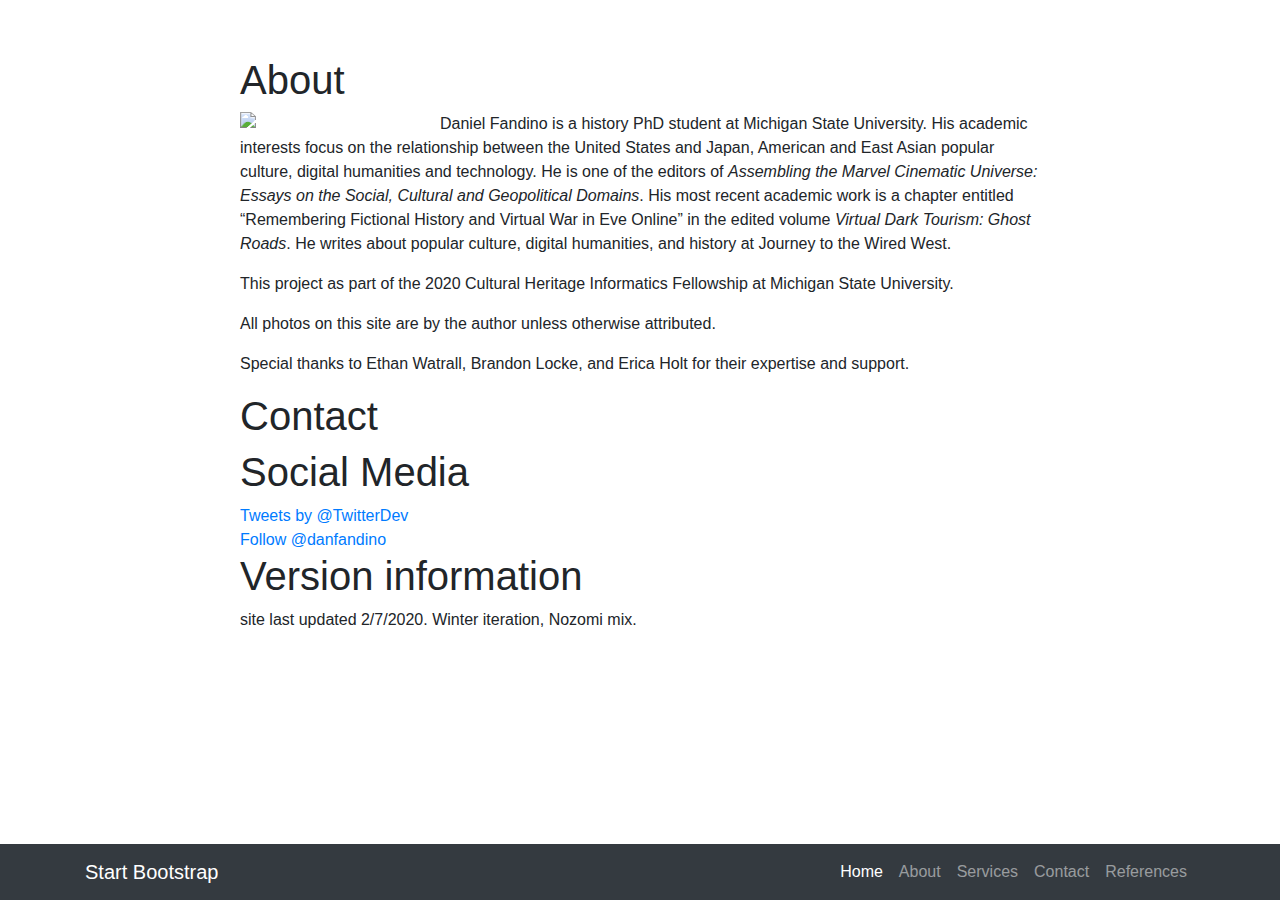
==== about.html @ 7b51f05c "Update about.html" ====
<!DOCTYPE html>
<html lang="en">

<head>

  <meta charset="utf-8">
  <meta name="viewport" content="width=device-width, initial-scale=1, shrink-to-fit=no">
  <meta name="description" content="">
  <meta name="author" content="">

  <title>The Big Picture - Start Bootstrap Template</title>

  <!-- Bootstrap core CSS -->
  <link href="vendor/bootstrap/css/bootstrap.min.css" rel="stylesheet">

  <!-- Custom styles for this template -->
  <link href="css/custom-kanda-style.css" rel="stylesheet">
</head>

<body>

  <!-- Navigation -->
  <nav class="navbar navbar-expand-lg navbar-dark bg-dark fixed-bottom">
    <div class="container">
      <a class="navbar-brand" href="#">Start Bootstrap</a>
      <button class="navbar-toggler" type="button" data-toggle="collapse" data-target="#navbarResponsive" aria-controls="navbarResponsive" aria-expanded="false" aria-label="Toggle navigation">
        <span class="navbar-toggler-icon"></span>
      </button>
      <div class="collapse navbar-collapse" id="navbarResponsive">
        <ul class="navbar-nav ml-auto">
          <li class="nav-item active">
            <a class="nav-link" href="#">Home
              <span class="sr-only">(current)</span>
            </a>
          </li>
          <li class="nav-item">
            <a class="nav-link" href="#">About</a>
          </li>
          <li class="nav-item">
            <a class="nav-link" href="#">Services</a>
          </li>
          <li class="nav-item">
            <a class="nav-link" href="#">Contact</a>
          </li>
           <li class="nav-item">
            <a class="nav-link" href="#">References</a>
          </li>
        </ul>
      </div>
    </div>
  </nav>

<div class="px-10">
	<div id="page-wrap">

<!-- Page Content -->
			
<h1 class="display-5">About</h1>

<img src="http://tokyo6420.com/images/CHI1.jpg" style="float: left; width:200px;" />

		<p>Daniel Fandino is a history PhD student at Michigan State University. His academic interests focus on the relationship between the United States and Japan, American and East Asian popular culture, digital humanities and technology.  He is one of the editors of <i>Assembling the Marvel Cinematic Universe: Essays on the Social, Cultural and Geopolitical Domains</i>. His most recent academic work is a chapter entitled “Remembering Fictional History and Virtual War in Eve Online” in the edited volume <i>Virtual Dark Tourism: Ghost Roads</i>.
		He writes about popular culture, digital humanities, and history at Journey to the Wired West.</p>
		<p>This project as part of the 2020 Cultural Heritage Informatics Fellowship at Michigan State University. </> 
		<br>
		<p>All photos on this site are by the author unless otherwise attributed.</p>
		<p>Special thanks to Ethan Watrall, Brandon Locke, and Erica Holt for their expertise and support.</p>

<h1 class="display-5">Contact</h1>
		
<h1 class="display-5">Social Media</h1>
	
	<a class="twitter-timeline"
  href="https://twitter.com/danfandino"
  data-width="300"
  data-height="300">
Tweets by @TwitterDev
</a>
	<br>
	<a href="https://twitter.com/TwitterDev?ref_src=twsrc%5Etfw" class="twitter-follow-button" data-show-count="false">Follow @danfandino</a><script async src="https://platform.twitter.com/widgets.js" charset="utf-8"></script>
	
<h1 class="display-5">Version information</h1>
		<p>site last updated 2/7/2020. Winter iteration, Nozomi mix.</p>
		
	</div>
	</div>
	</div>
</header>        

  </section>

  <!-- Bootstrap core JavaScript -->
  <script src="vendor/jquery/jquery.min.js"></script>
  <script src="vendor/bootstrap/js/bootstrap.bundle.min.js"></script>

</body>

</html>
---- css/custom-kanda-style.css ----
/*!
 * Start Bootstrap - The Big Picture (https://startbootstrap.com/template-overviews/the-big-picture)
 * Copyright 2013-2019 Start Bootstrap
 * Licensed under MIT (https://github.com/BlackrockDigital/startbootstrap-the-big-picture/blob/master/LICENSE)
 */

body {
  padding-top: 56px;
}
#page-wrap {
     width: 800px;
     margin: 0 auto;
}
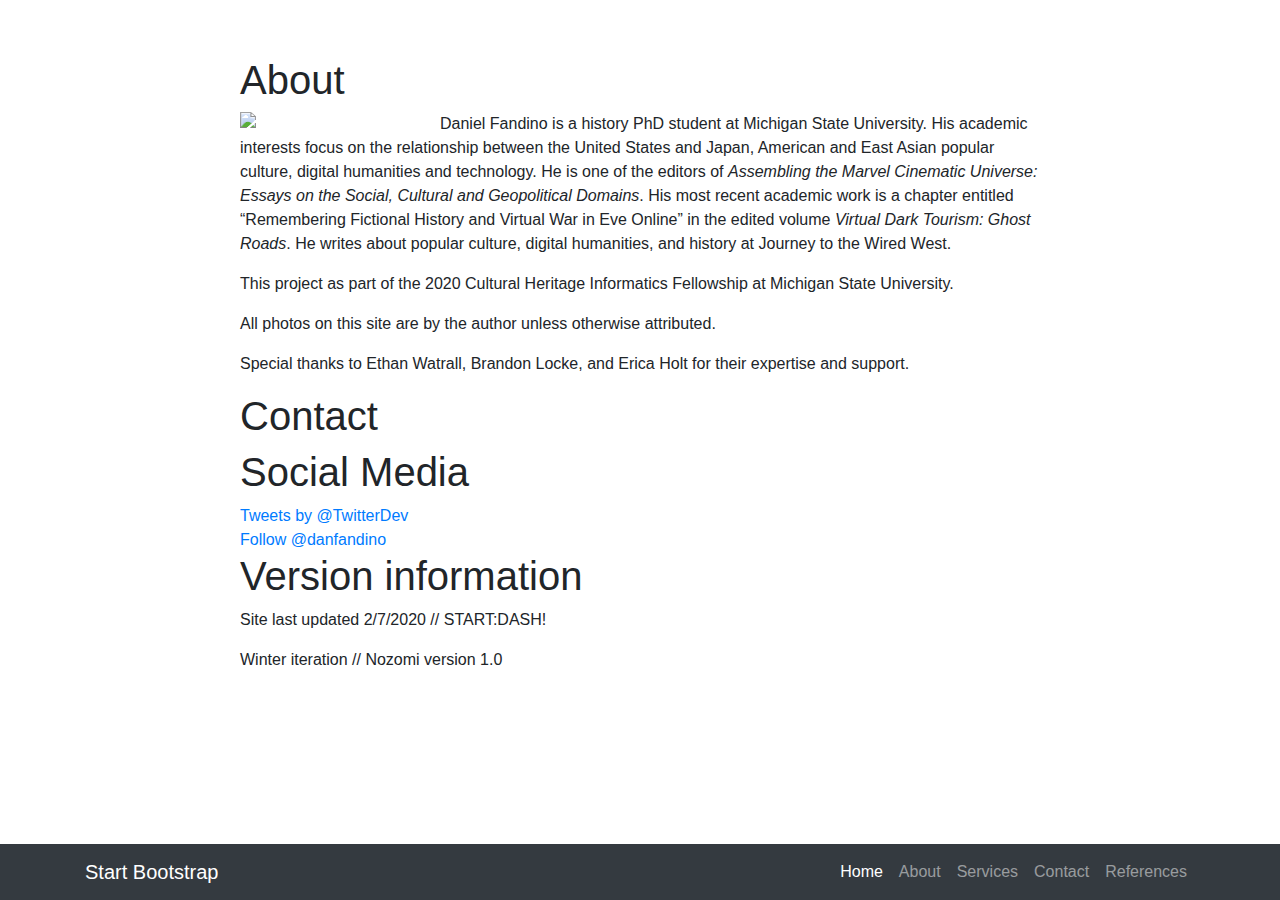
==== commit a77e5b0a: "Update about.html" ====
--- a/about.html
+++ b/about.html
@@ -80,7 +80,8 @@
 	<a href="https://twitter.com/TwitterDev?ref_src=twsrc%5Etfw" class="twitter-follow-button" data-show-count="false">Follow @danfandino</a><script async src="https://platform.twitter.com/widgets.js" charset="utf-8"></script>
 	
 <h1 class="display-5">Version information</h1>
-		<p>site last updated 2/7/2020. Winter iteration, Nozomi mix.</p>
+		<p>Site last updated 2/7/2020 // START:DASH!</p>
+		<p>Winter iteration // Nozomi version 1.0</p>
 		
 	</div>
 	</div>
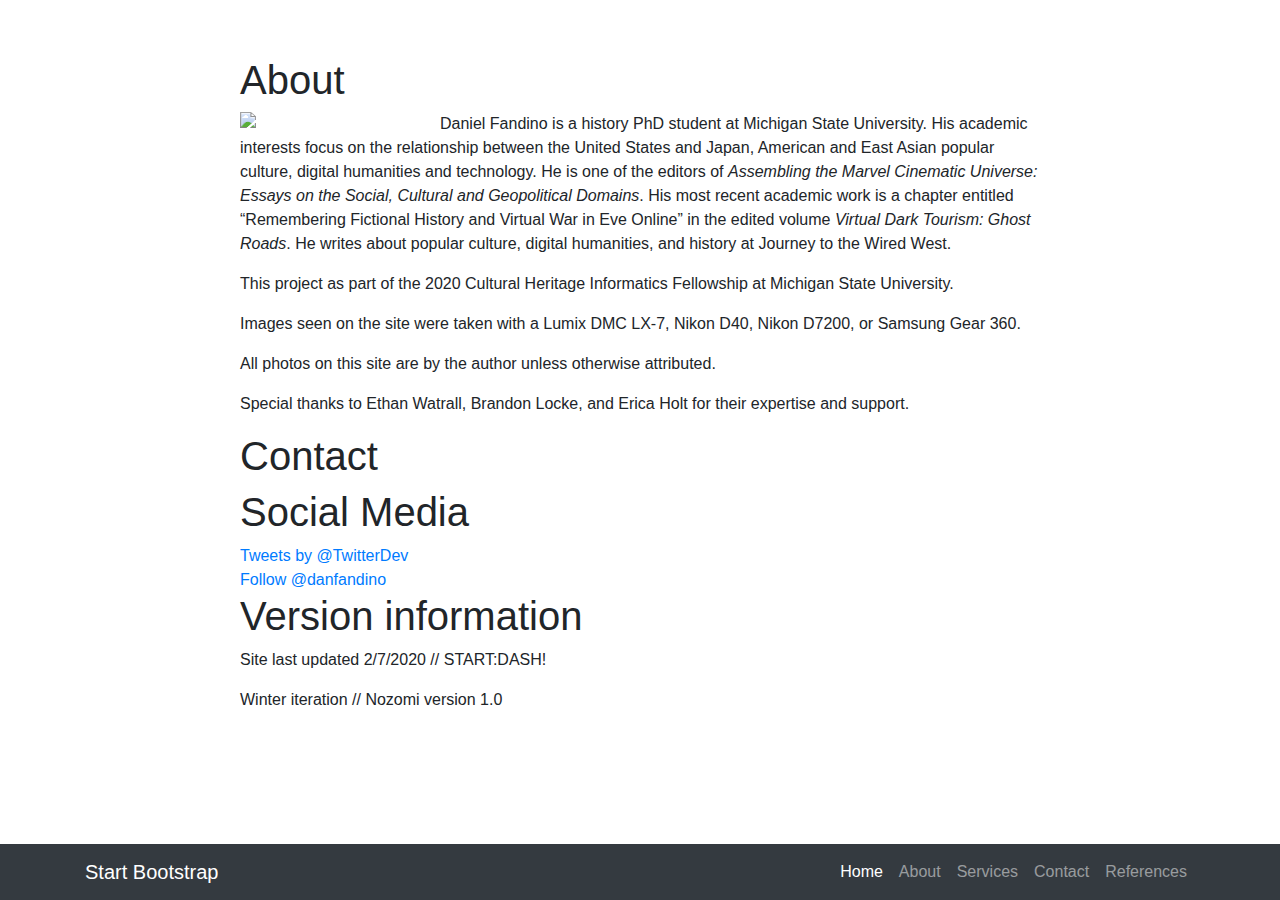
==== commit df1786e6: "Update about.html" ====
--- a/about.html
+++ b/about.html
@@ -63,6 +63,7 @@
 		He writes about popular culture, digital humanities, and history at Journey to the Wired West.</p>
 		<p>This project as part of the 2020 Cultural Heritage Informatics Fellowship at Michigan State University. </> 
 		<br>
+		<p>Images seen on the site were taken with a Lumix DMC LX-7, Nikon D40, Nikon D7200, or Samsung Gear 360.</p>
 		<p>All photos on this site are by the author unless otherwise attributed.</p>
 		<p>Special thanks to Ethan Watrall, Brandon Locke, and Erica Holt for their expertise and support.</p>
 
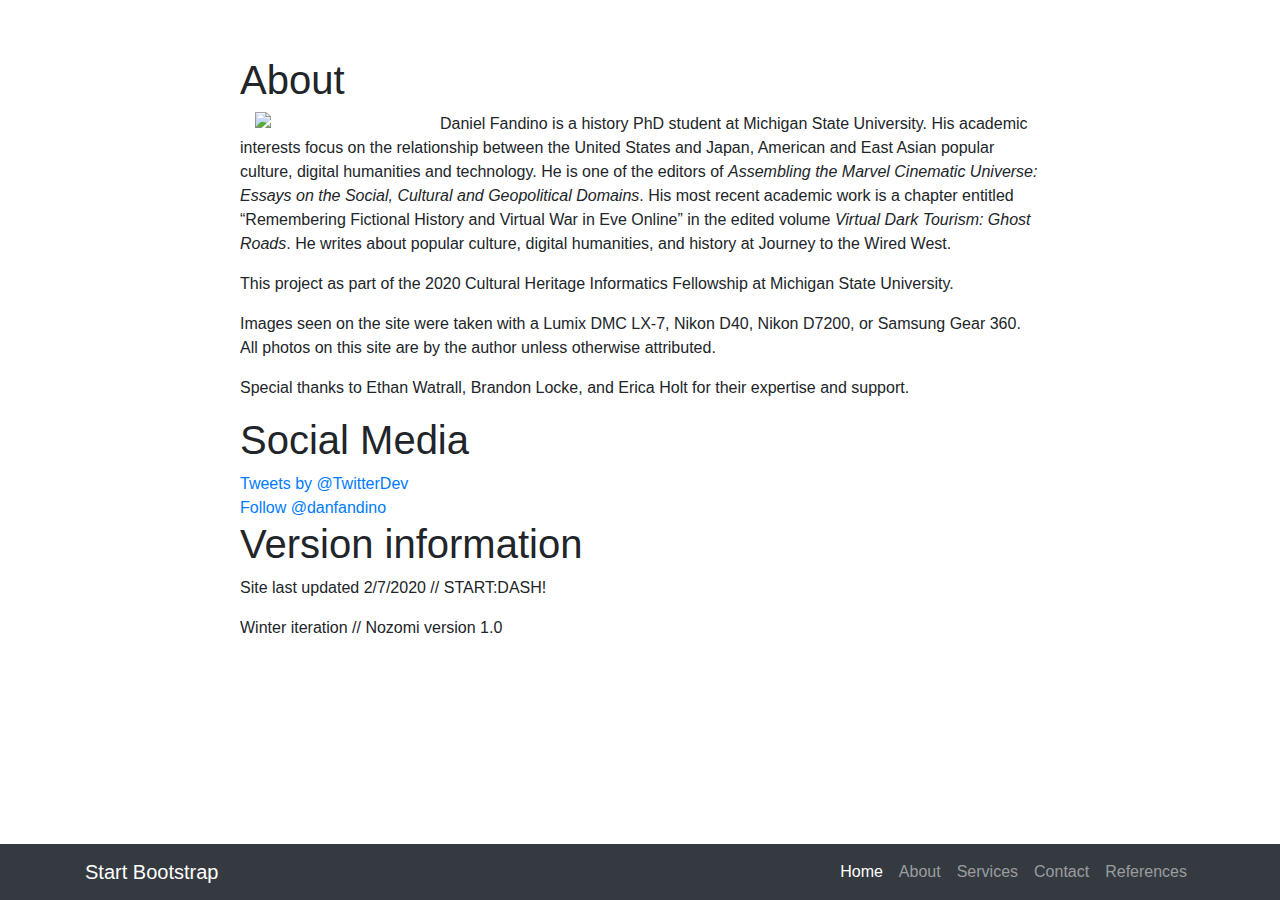
==== commit d2cf512a: "Update about.html" ====
--- a/about.html
+++ b/about.html
@@ -57,17 +57,16 @@
 			
 <h1 class="display-5">About</h1>
 
-<img src="http://tokyo6420.com/images/CHI1.jpg" style="float: left; width:200px;" />
+<img src="http://tokyo6420.com/images/CHI1.jpg" style="padding: 0 15px; float: left; width:200px;" /> 
 
 		<p>Daniel Fandino is a history PhD student at Michigan State University. His academic interests focus on the relationship between the United States and Japan, American and East Asian popular culture, digital humanities and technology.  He is one of the editors of <i>Assembling the Marvel Cinematic Universe: Essays on the Social, Cultural and Geopolitical Domains</i>. His most recent academic work is a chapter entitled “Remembering Fictional History and Virtual War in Eve Online” in the edited volume <i>Virtual Dark Tourism: Ghost Roads</i>.
 		He writes about popular culture, digital humanities, and history at Journey to the Wired West.</p>
 		<p>This project as part of the 2020 Cultural Heritage Informatics Fellowship at Michigan State University. </> 
 		<br>
-		<p>Images seen on the site were taken with a Lumix DMC LX-7, Nikon D40, Nikon D7200, or Samsung Gear 360.</p>
-		<p>All photos on this site are by the author unless otherwise attributed.</p>
+		<p>Images seen on the site were taken with a Lumix DMC LX-7, Nikon D40, Nikon D7200, or Samsung Gear 360. All photos on this site are by the author unless otherwise attributed.</p>
 		<p>Special thanks to Ethan Watrall, Brandon Locke, and Erica Holt for their expertise and support.</p>
 
-<h1 class="display-5">Contact</h1>
+
 		
 <h1 class="display-5">Social Media</h1>
 	
@@ -83,6 +82,7 @@
 <h1 class="display-5">Version information</h1>
 		<p>Site last updated 2/7/2020 // START:DASH!</p>
 		<p>Winter iteration // Nozomi version 1.0</p>
+		<br>
 		
 	</div>
 	</div>
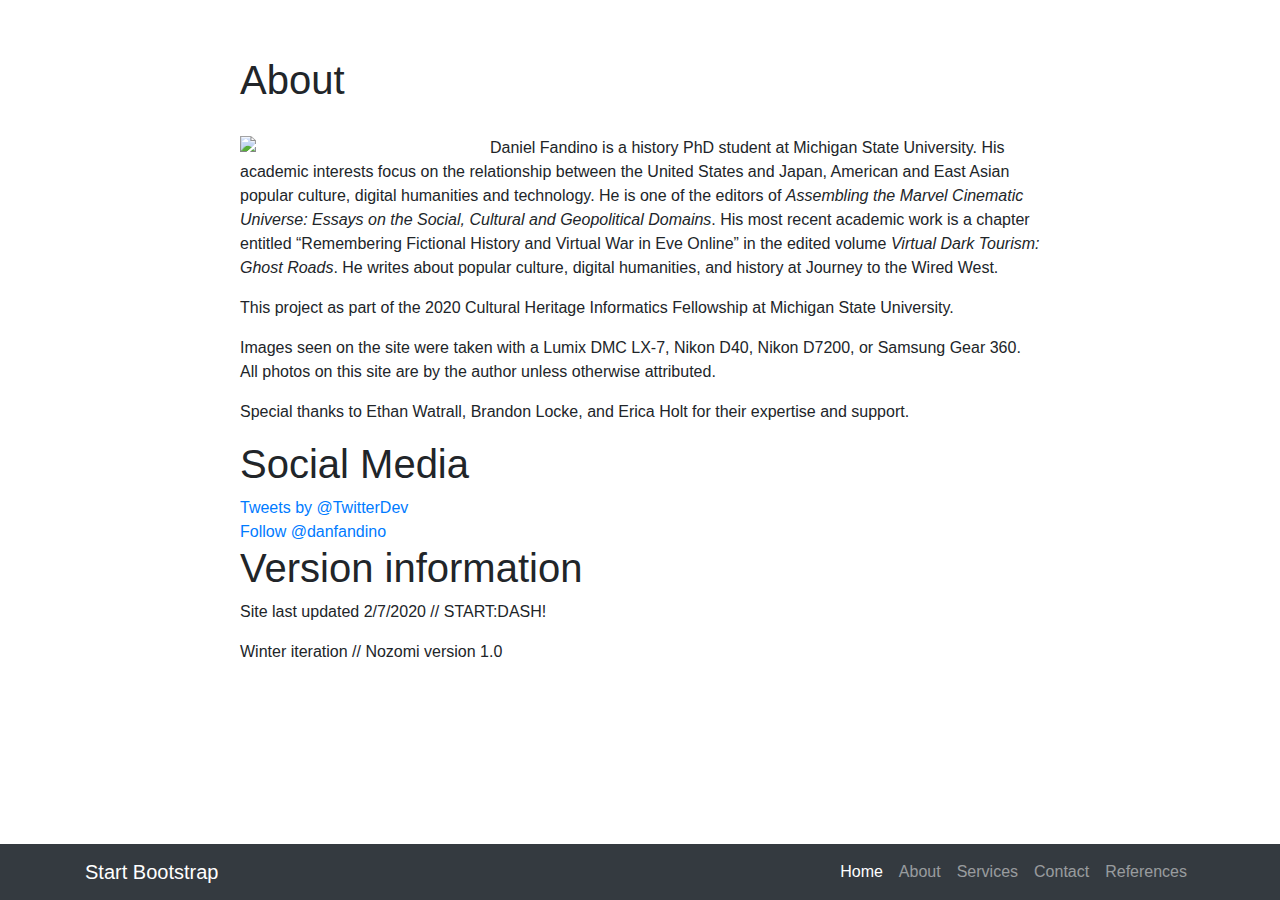
==== commit fd10fd96: "Update about.html" ====
--- a/about.html
+++ b/about.html
@@ -56,8 +56,9 @@
 <!-- Page Content -->
 			
 <h1 class="display-5">About</h1>
+		<br>
 
-<img src="http://tokyo6420.com/images/CHI1.jpg" style="padding: 0 15px; float: left; width:200px;" /> 
+<img src="http://tokyo6420.com/images/CHI1.jpg" style="padding-left: 0 15px; float: left; width:250px;" /> 
 
 		<p>Daniel Fandino is a history PhD student at Michigan State University. His academic interests focus on the relationship between the United States and Japan, American and East Asian popular culture, digital humanities and technology.  He is one of the editors of <i>Assembling the Marvel Cinematic Universe: Essays on the Social, Cultural and Geopolitical Domains</i>. His most recent academic work is a chapter entitled “Remembering Fictional History and Virtual War in Eve Online” in the edited volume <i>Virtual Dark Tourism: Ghost Roads</i>.
 		He writes about popular culture, digital humanities, and history at Journey to the Wired West.</p>
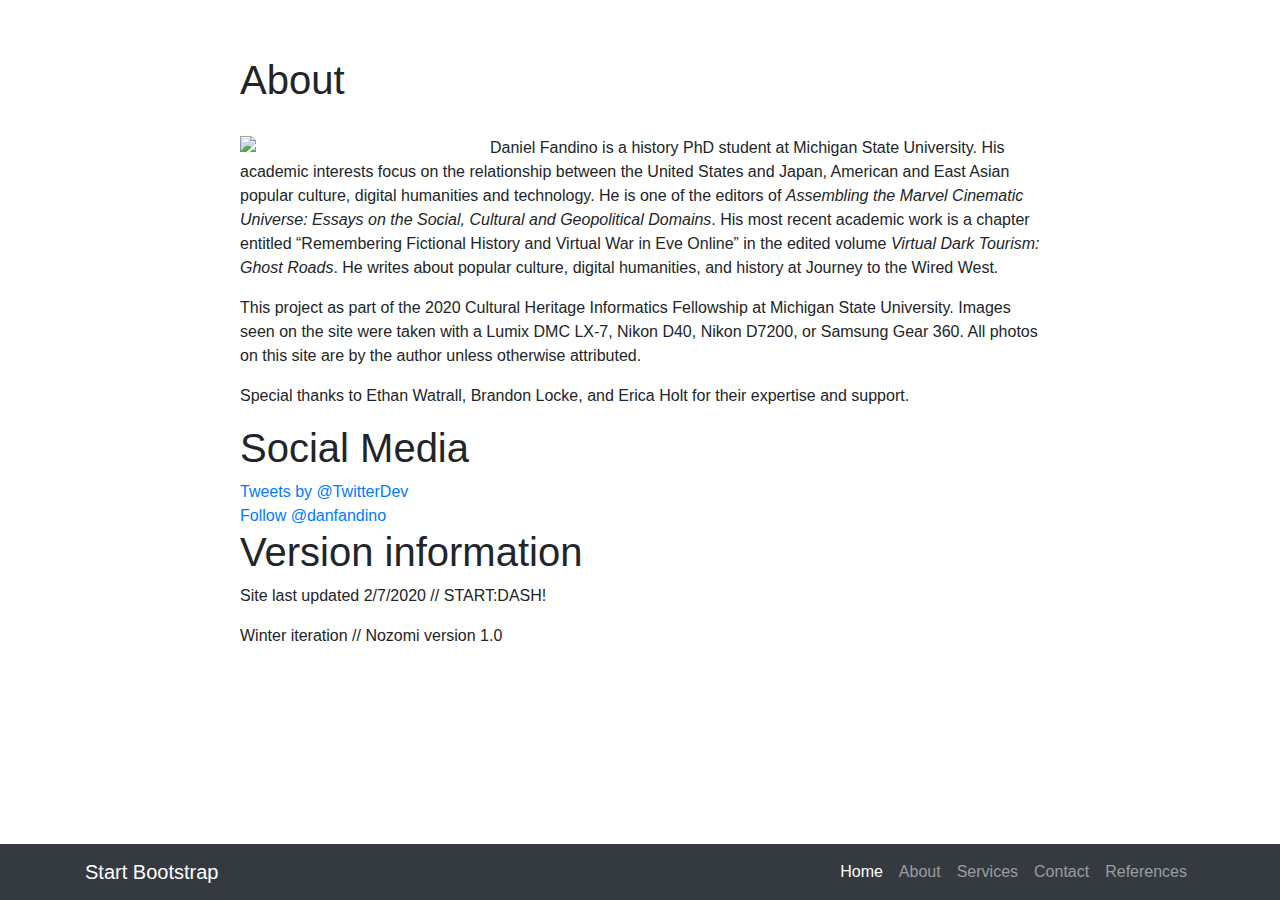
==== commit 934c2a9a: "Update about.html" ====
--- a/about.html
+++ b/about.html
@@ -58,13 +58,11 @@
 <h1 class="display-5">About</h1>
 		<br>
 
-<img src="http://tokyo6420.com/images/CHI1.jpg" style="padding-left: 0 15px; float: left; width:250px;" /> 
+<img src="http://tokyo6420.com/images/CHI1.jpg" style="padding-right: 0 15px; float: left; width:250px;" /> 
 
 		<p>Daniel Fandino is a history PhD student at Michigan State University. His academic interests focus on the relationship between the United States and Japan, American and East Asian popular culture, digital humanities and technology.  He is one of the editors of <i>Assembling the Marvel Cinematic Universe: Essays on the Social, Cultural and Geopolitical Domains</i>. His most recent academic work is a chapter entitled “Remembering Fictional History and Virtual War in Eve Online” in the edited volume <i>Virtual Dark Tourism: Ghost Roads</i>.
 		He writes about popular culture, digital humanities, and history at Journey to the Wired West.</p>
-		<p>This project as part of the 2020 Cultural Heritage Informatics Fellowship at Michigan State University. </> 
-		<br>
-		<p>Images seen on the site were taken with a Lumix DMC LX-7, Nikon D40, Nikon D7200, or Samsung Gear 360. All photos on this site are by the author unless otherwise attributed.</p>
+		<p>This project as part of the 2020 Cultural Heritage Informatics Fellowship at Michigan State University. Images seen on the site were taken with a Lumix DMC LX-7, Nikon D40, Nikon D7200, or Samsung Gear 360. All photos on this site are by the author unless otherwise attributed.</p>
 		<p>Special thanks to Ethan Watrall, Brandon Locke, and Erica Holt for their expertise and support.</p>
 
 
